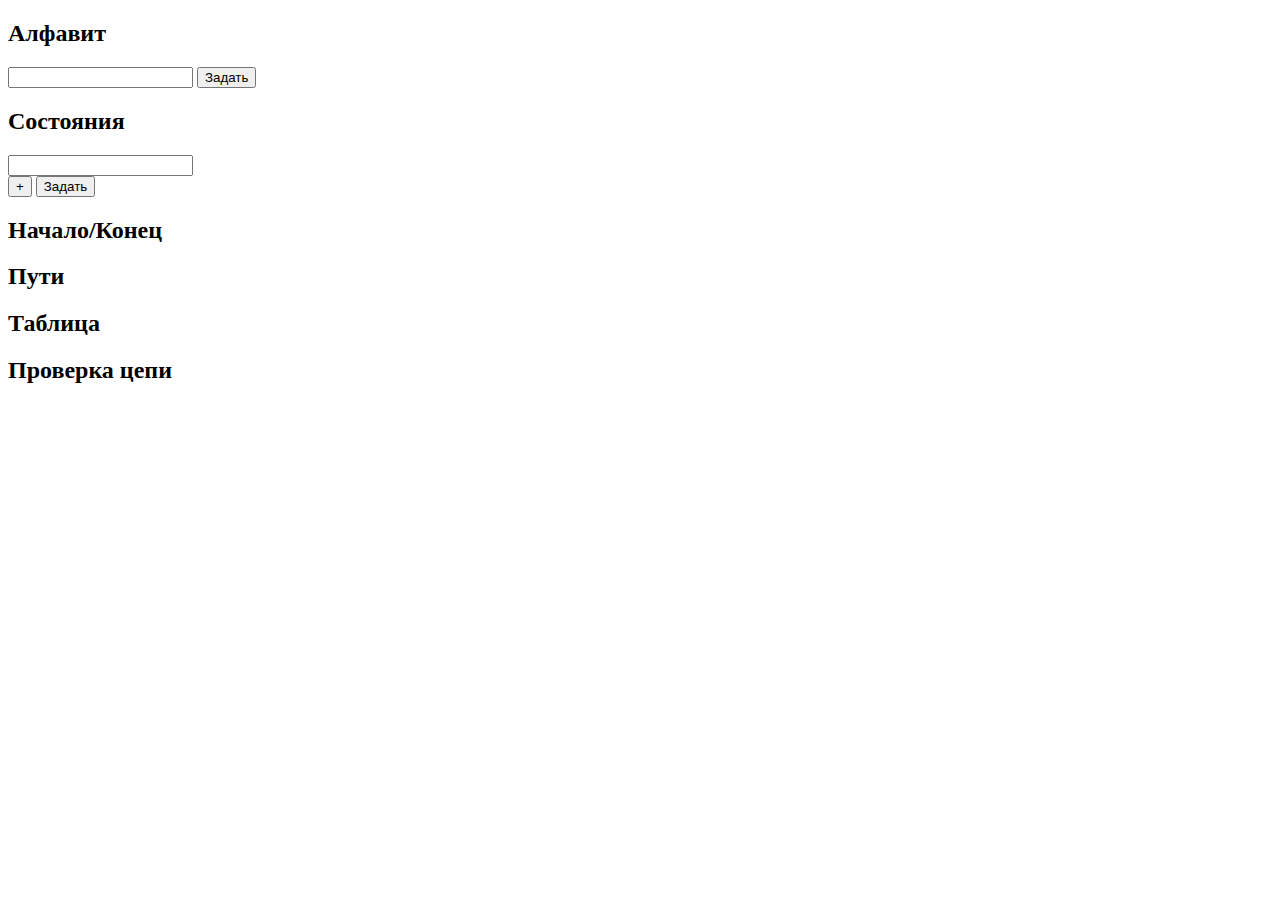
==== 3.3/Romonenko/AutLab4/index.html @ 908852ad "Add files via upload" ====
<!DOCTYPE html>
<html lang="ua">
<head>
    <meta charset="UTF-8">
    <meta http-equiv="X-UA-Compatible" content="IE=edge">
    <meta name="viewport" content="width=device-width, initial-scale=1.0">
    <title>Automat Lab 4</title>
    <link rel="stylesheet" href="style.css">
</head>
<body>
    <div id="alfavit_div">
        <h2>Алфавит</h2>
        <input type="text" id="alfavit_input" value="">
        <button onclick="setAlfavet()">Задать</button>
    </div>
    <div id="states_div">
        <h2>Состояния</h2>
        <div id="states_container">
            <div class="input_row">
                <input type="text" class="state_input" value="">
            </div>
        </div>
        <button onclick="addState()">+</button>
        <button onclick="setStates()">Задать</button>
    </div>
    <div id="start_end_div">
        <h2>Начало/Конец</h2>
    </div>
    <div id="ways_div">
        <h2>Пути</h2>
    </div>
    <div id="show_table_div">
        <h2>Таблица</h2>
    </div>
    <div id="chain_div">
        <h2>Проверка цепи</h2>
    </div>


    <script src="scrypt.js" defer></script>
</body>
</html>
---- 3.3/Romonenko/AutLab4/style.css ----
#states_container{
    display: flex;
    flex-direction: column;
}

.input_row{
    flex-direction: row;
}
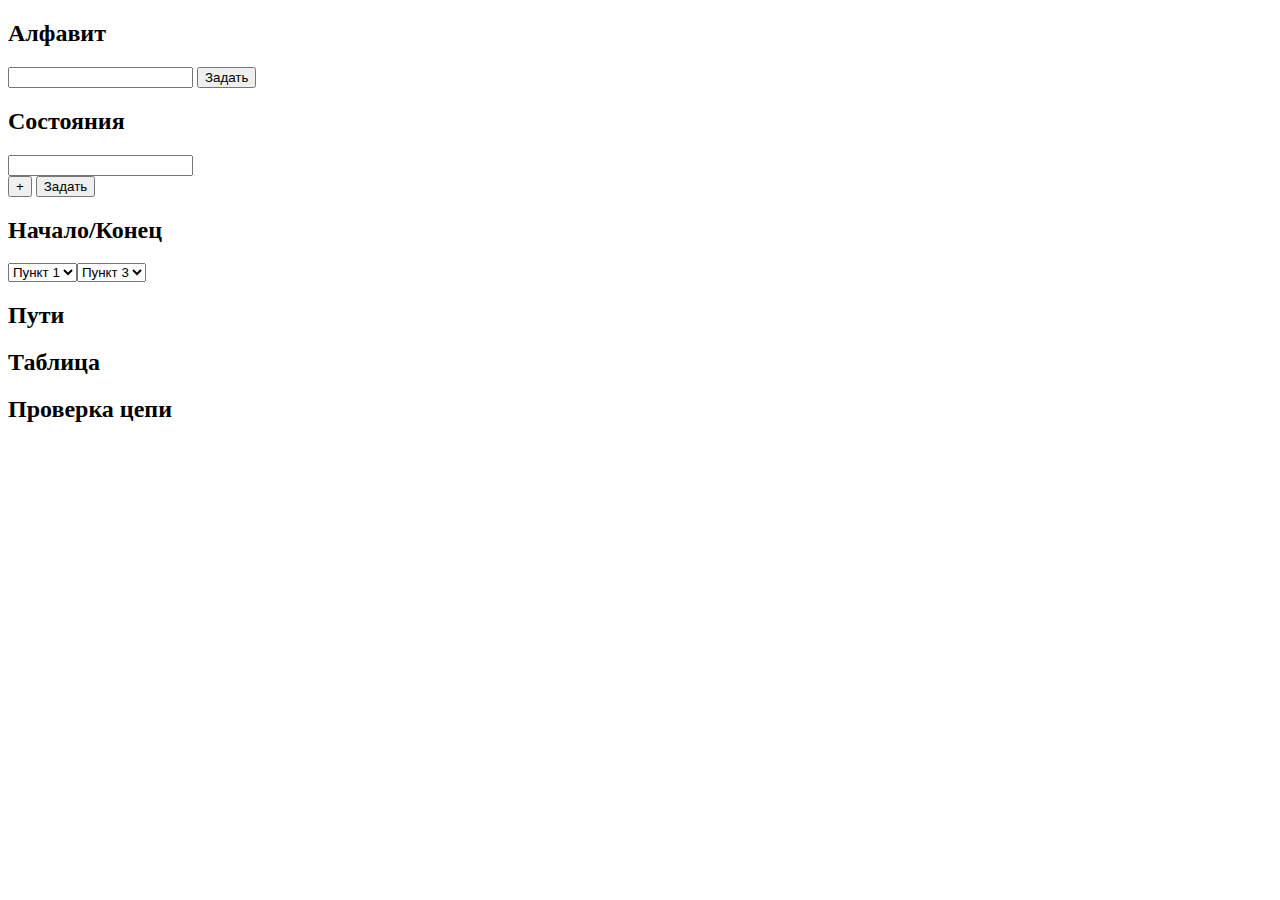
==== commit ccd8236e: "Add files via upload" ====
--- a/3.3/Romonenko/AutLab4/index.html
+++ b/3.3/Romonenko/AutLab4/index.html
@@ -1,5 +1,6 @@
 <!DOCTYPE html>
 <html lang="ua">
+
 <head>
     <meta charset="UTF-8">
     <meta http-equiv="X-UA-Compatible" content="IE=edge">
@@ -7,6 +8,7 @@
     <title>Automat Lab 4</title>
     <link rel="stylesheet" href="style.css">
 </head>
+
 <body>
     <div id="alfavit_div">
         <h2>Алфавит</h2>
@@ -15,7 +17,7 @@
     </div>
     <div id="states_div">
         <h2>Состояния</h2>
-        <div id="states_container">
+        <div id="states_container" class="column_container">
             <div class="input_row">
                 <input type="text" class="state_input" value="">
             </div>
@@ -25,6 +27,20 @@
     </div>
     <div id="start_end_div">
         <h2>Начало/Конец</h2>
+        <div id="start_end_container" class="row_container">
+            <div id="start_column">
+                <select>
+                    <option>Пункт 1</option>
+                    <option>Пункт 2</option>
+                </select>
+            </div>
+            <div id="end_column">
+                <select>
+                    <option>Пункт 3</option>
+                    <option>Пункт 4</option>
+                </select>
+            </div>
+        </div>
     </div>
     <div id="ways_div">
         <h2>Пути</h2>
@@ -37,6 +53,7 @@
     </div>
 
 
-    <script src="scrypt.js" defer></script>
+    <script src="script.js" defer></script>
 </body>
+
 </html>--- a/3.3/Romonenko/AutLab4/style.css
+++ b/3.3/Romonenko/AutLab4/style.css
@@ -1,6 +1,11 @@
-#states_container{
+.column_container{
     display: flex;
     flex-direction: column;
+}
+
+.row_container{
+    display: flex;
+    flex-direction: row;
 }
 
 .input_row{
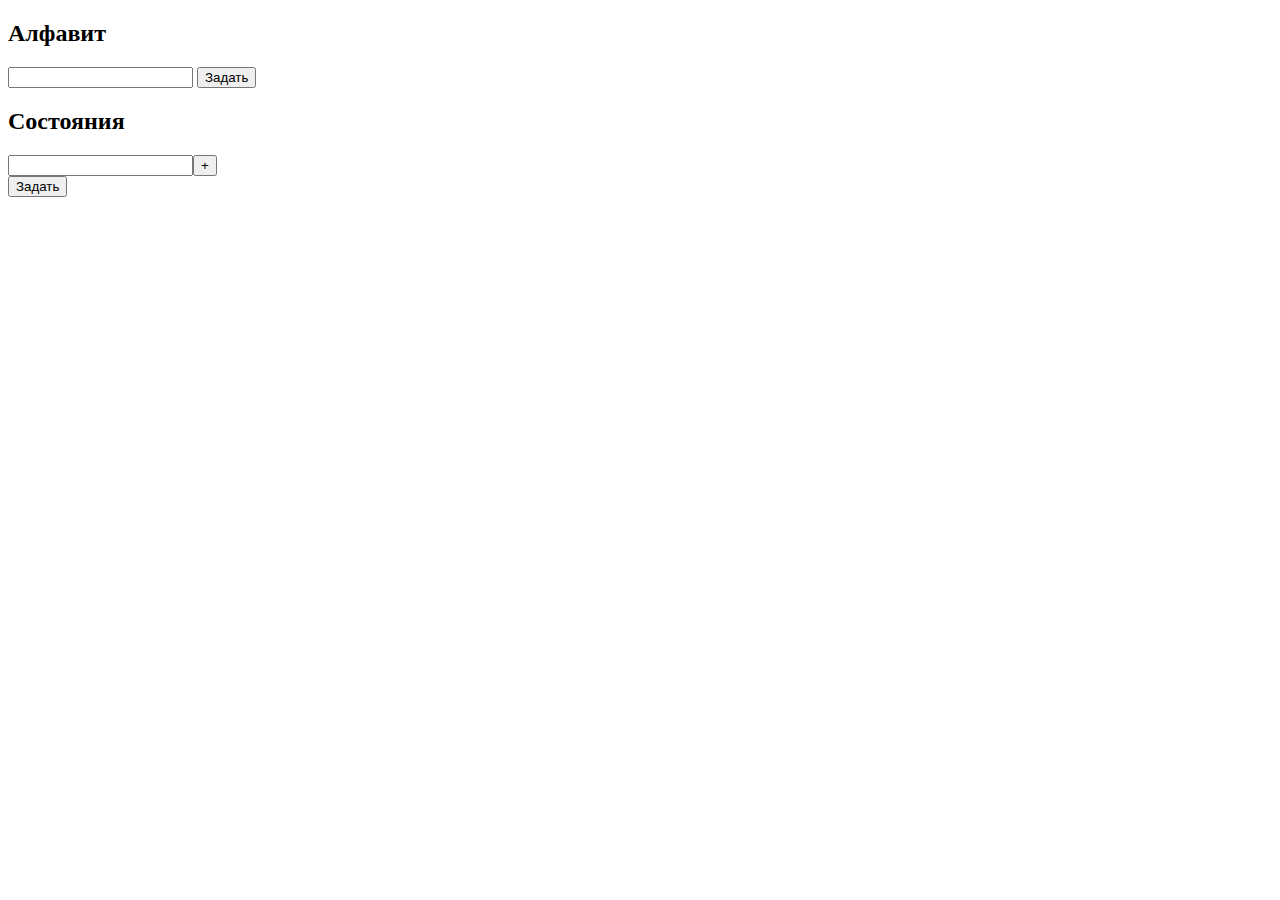
==== commit a052093c: "Add files via upload" ====
--- a/3.3/Romonenko/AutLab4/index.html
+++ b/3.3/Romonenko/AutLab4/index.html
@@ -18,32 +18,65 @@
     <div id="states_div">
         <h2>Состояния</h2>
         <div id="states_container" class="column_container">
-            <div class="input_row">
+            <div class="row_container">
                 <input type="text" class="state_input" value="">
+                <button onclick="addState()">+</button>
             </div>
         </div>
-        <button onclick="addState()">+</button>
+
         <button onclick="setStates()">Задать</button>
     </div>
     <div id="start_end_div">
         <h2>Начало/Конец</h2>
         <div id="start_end_container" class="row_container">
-            <div id="start_column">
-                <select>
-                    <option>Пункт 1</option>
-                    <option>Пункт 2</option>
-                </select>
+            <div id="starts_select_state" class="select_state_container">
+                <div class="row_container">
+                    <select class="select_state">
+                        <option>Пункт 1</option>
+                        <option>Пункт 2</option>
+                    </select>
+                    <button onclick="addEdge('starts_select_state')">+</button>
+                </div>
+
             </div>
-            <div id="end_column">
-                <select>
-                    <option>Пункт 3</option>
-                    <option>Пункт 4</option>
-                </select>
+            <div id="ends_select_state" class="select_state_container">
+                <div class="row_container">
+                    <select class="select_state_edge select_state">
+                        <option>Пункт 3</option>
+                        <option>Пункт 4</option>
+                    </select>
+                    <button onclick="addEdge('ends_select_state')">+</button>
+                </div>
             </div>
         </div>
+        <button onclick="setEdge()">Задать</button>
     </div>
     <div id="ways_div">
         <h2>Пути</h2>
+        <div class="row_container">
+            <select class="select_state">
+                <option>Вершина</option>
+                <option>Вершина</option>
+            </select>
+            <div class="column_container">
+                <svg xmlns="http://www.w3.org/2000/svg" viewBox="0 0 350 100">
+                    <defs>
+                        <marker id="arrowhead" markerWidth="10" markerHeight="7" refX="0" refY="3.5" orient="auto">
+                            <polygon points="0 0, 10 3.5, 0 7" />
+                        </marker>
+                    </defs>
+                    <line x1="0" y1="50" x2="250" y2="50" stroke="#000" stroke-width="8" marker-end="url(#arrowhead)" />
+                </svg>
+                <select class="select_latter">
+                    <option>Символ</option>
+                    <option>Символ</option>
+                </select>
+            </div>
+            <select class="select_state">
+                <option>Вершина</option>
+                <option>Вершина</option>
+            </select>
+        </div>
     </div>
     <div id="show_table_div">
         <h2>Таблица</h2>
--- a/3.3/Romonenko/AutLab4/style.css
+++ b/3.3/Romonenko/AutLab4/style.css
@@ -8,6 +8,7 @@
     flex-direction: row;
 }
 
-.input_row{
-    flex-direction: row;
+.select_state_container{
+    display: flex;
+    flex-direction: column;
 }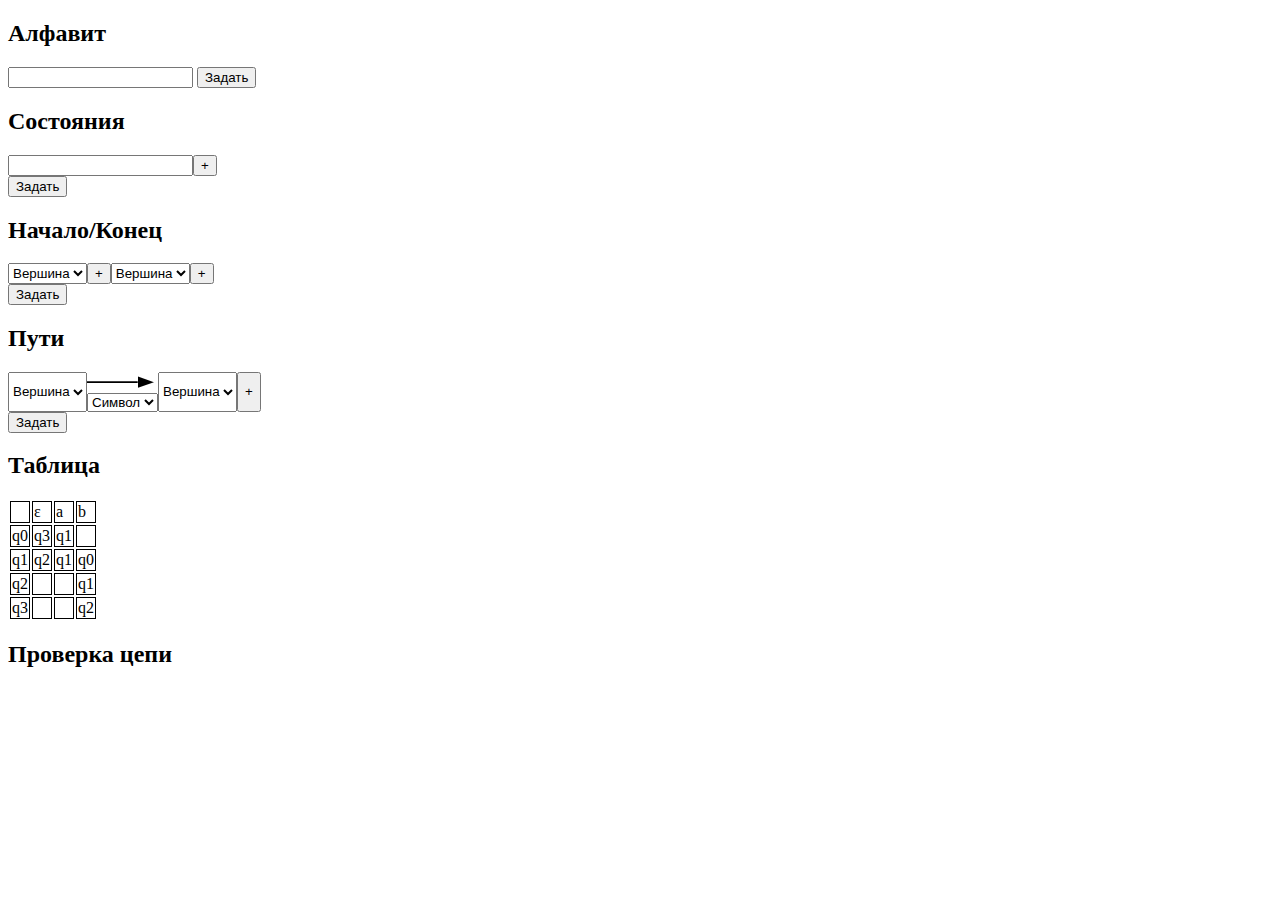
==== commit e466d125: "Add files via upload" ====
--- a/3.3/Romonenko/AutLab4/index.html
+++ b/3.3/Romonenko/AutLab4/index.html
@@ -31,9 +31,9 @@
         <div id="start_end_container" class="row_container">
             <div id="starts_select_state" class="select_state_container">
                 <div class="row_container">
-                    <select class="select_state">
-                        <option>Пункт 1</option>
-                        <option>Пункт 2</option>
+                    <select class="select_state_edge select_state">
+                        <option>Вершина</option>
+                        <option>Вершина</option>
                     </select>
                     <button onclick="addEdge('starts_select_state')">+</button>
                 </div>
@@ -42,8 +42,8 @@
             <div id="ends_select_state" class="select_state_container">
                 <div class="row_container">
                     <select class="select_state_edge select_state">
-                        <option>Пункт 3</option>
-                        <option>Пункт 4</option>
+                        <option>Вершина</option>
+                        <option>Вершина</option>
                     </select>
                     <button onclick="addEdge('ends_select_state')">+</button>
                 </div>
@@ -53,33 +53,41 @@
     </div>
     <div id="ways_div">
         <h2>Пути</h2>
-        <div class="row_container">
-            <select class="select_state">
-                <option>Вершина</option>
-                <option>Вершина</option>
-            </select>
-            <div class="column_container">
-                <svg xmlns="http://www.w3.org/2000/svg" viewBox="0 0 350 100">
-                    <defs>
-                        <marker id="arrowhead" markerWidth="10" markerHeight="7" refX="0" refY="3.5" orient="auto">
-                            <polygon points="0 0, 10 3.5, 0 7" />
-                        </marker>
-                    </defs>
-                    <line x1="0" y1="50" x2="250" y2="50" stroke="#000" stroke-width="8" marker-end="url(#arrowhead)" />
-                </svg>
-                <select class="select_latter">
-                    <option>Символ</option>
-                    <option>Символ</option>
+        <div id="way_container">
+            <div class="row_container way">
+                <select class="select_state">
+                    <option>Вершина</option>
+                    <option>Вершина</option>
                 </select>
+                <div class="column_container">
+                    <svg xmlns="http://www.w3.org/2000/svg" viewBox="0 0 350 100">
+                        <defs>
+                            <marker id="arrowhead" markerWidth="10" markerHeight="7" refX="0" refY="3.5" orient="auto">
+                                <polygon points="0 0, 10 3.5, 0 7" />
+                            </marker>
+                        </defs>
+                        <line x1="0" y1="50" x2="250" y2="50" stroke="#000" stroke-width="8"
+                            marker-end="url(#arrowhead)" />
+                    </svg>
+                    <select class="select_latter">
+                        <option>Символ</option>
+                        <option>Символ</option>
+                    </select>
+                </div>
+                <select class="select_state">
+                    <option>Вершина</option>
+                    <option>Вершина</option>
+                </select>
+                <button onclick="addWay()">+</button>
             </div>
-            <select class="select_state">
-                <option>Вершина</option>
-                <option>Вершина</option>
-            </select>
         </div>
+        <button onclick="setWays()">Задать</button>
     </div>
     <div id="show_table_div">
         <h2>Таблица</h2>
+        <div id="table_container">
+
+        </div>
     </div>
     <div id="chain_div">
         <h2>Проверка цепи</h2>
--- a/3.3/Romonenko/AutLab4/style.css
+++ b/3.3/Romonenko/AutLab4/style.css
@@ -11,4 +11,8 @@
 .select_state_container{
     display: flex;
     flex-direction: column;
+}
+
+td{
+    border: 1px solid black;
 }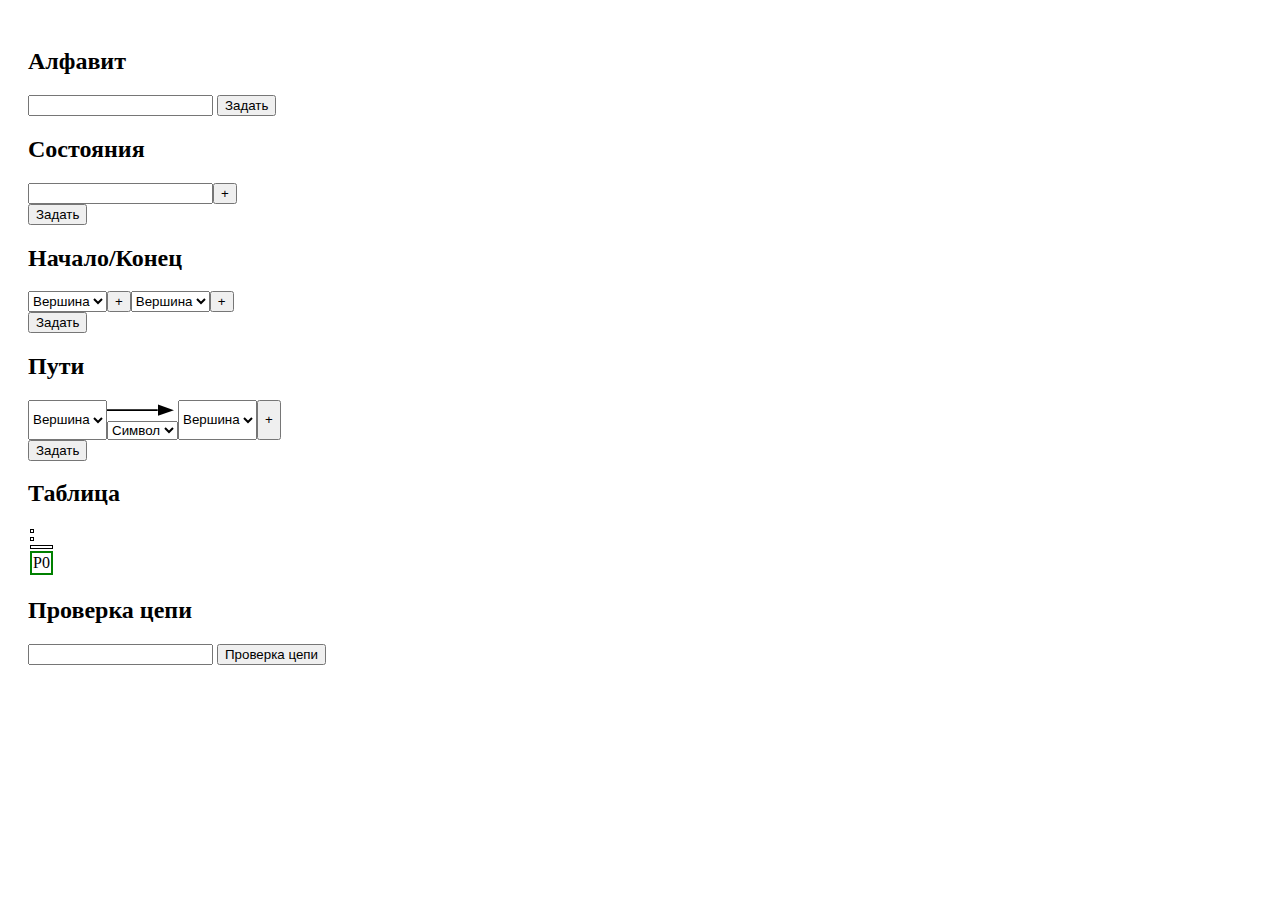
==== commit ba671f41: "Add files via upload" ====
--- a/3.3/Romonenko/AutLab4/index.html
+++ b/3.3/Romonenko/AutLab4/index.html
@@ -91,6 +91,9 @@
     </div>
     <div id="chain_div">
         <h2>Проверка цепи</h2>
+        <p id="chain_p"></p>
+        <input id="chain_input" >
+        <button onclick="chekChain()">Проверка цепи</button>
     </div>
 
 
--- a/3.3/Romonenko/AutLab4/style.css
+++ b/3.3/Romonenko/AutLab4/style.css
@@ -1,3 +1,7 @@
+body{
+    padding: 20px;
+}
+
 .column_container{
     display: flex;
     flex-direction: column;
@@ -15,4 +19,19 @@
 
 td{
     border: 1px solid black;
+}
+
+.td_start{
+    border: 2px solid green;
+}
+
+.td_end{
+    border: 2px solid red;
+}
+
+.td_edge{
+    border-left: 2px solid green;
+    border-right: 2px solid red;
+    border-top: 2px solid green;
+    border-bottom: 2px solid red;
 }